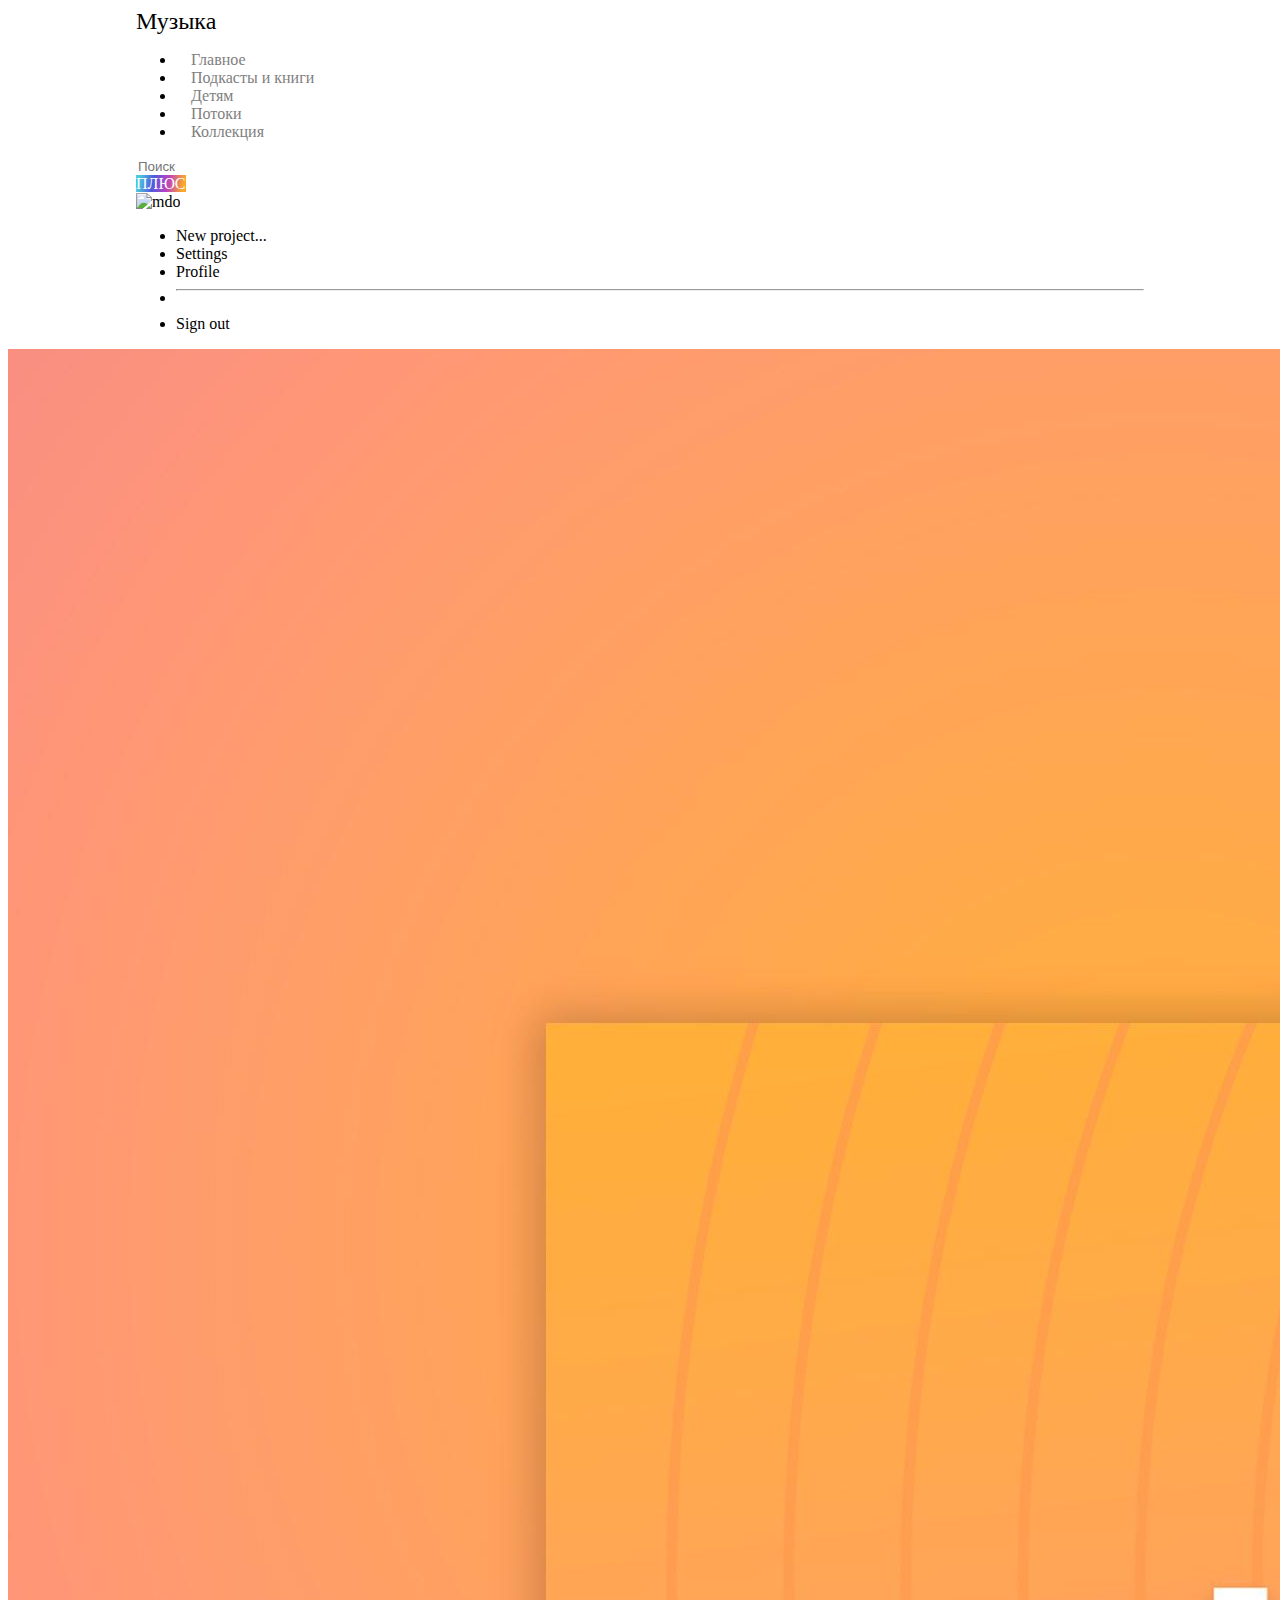
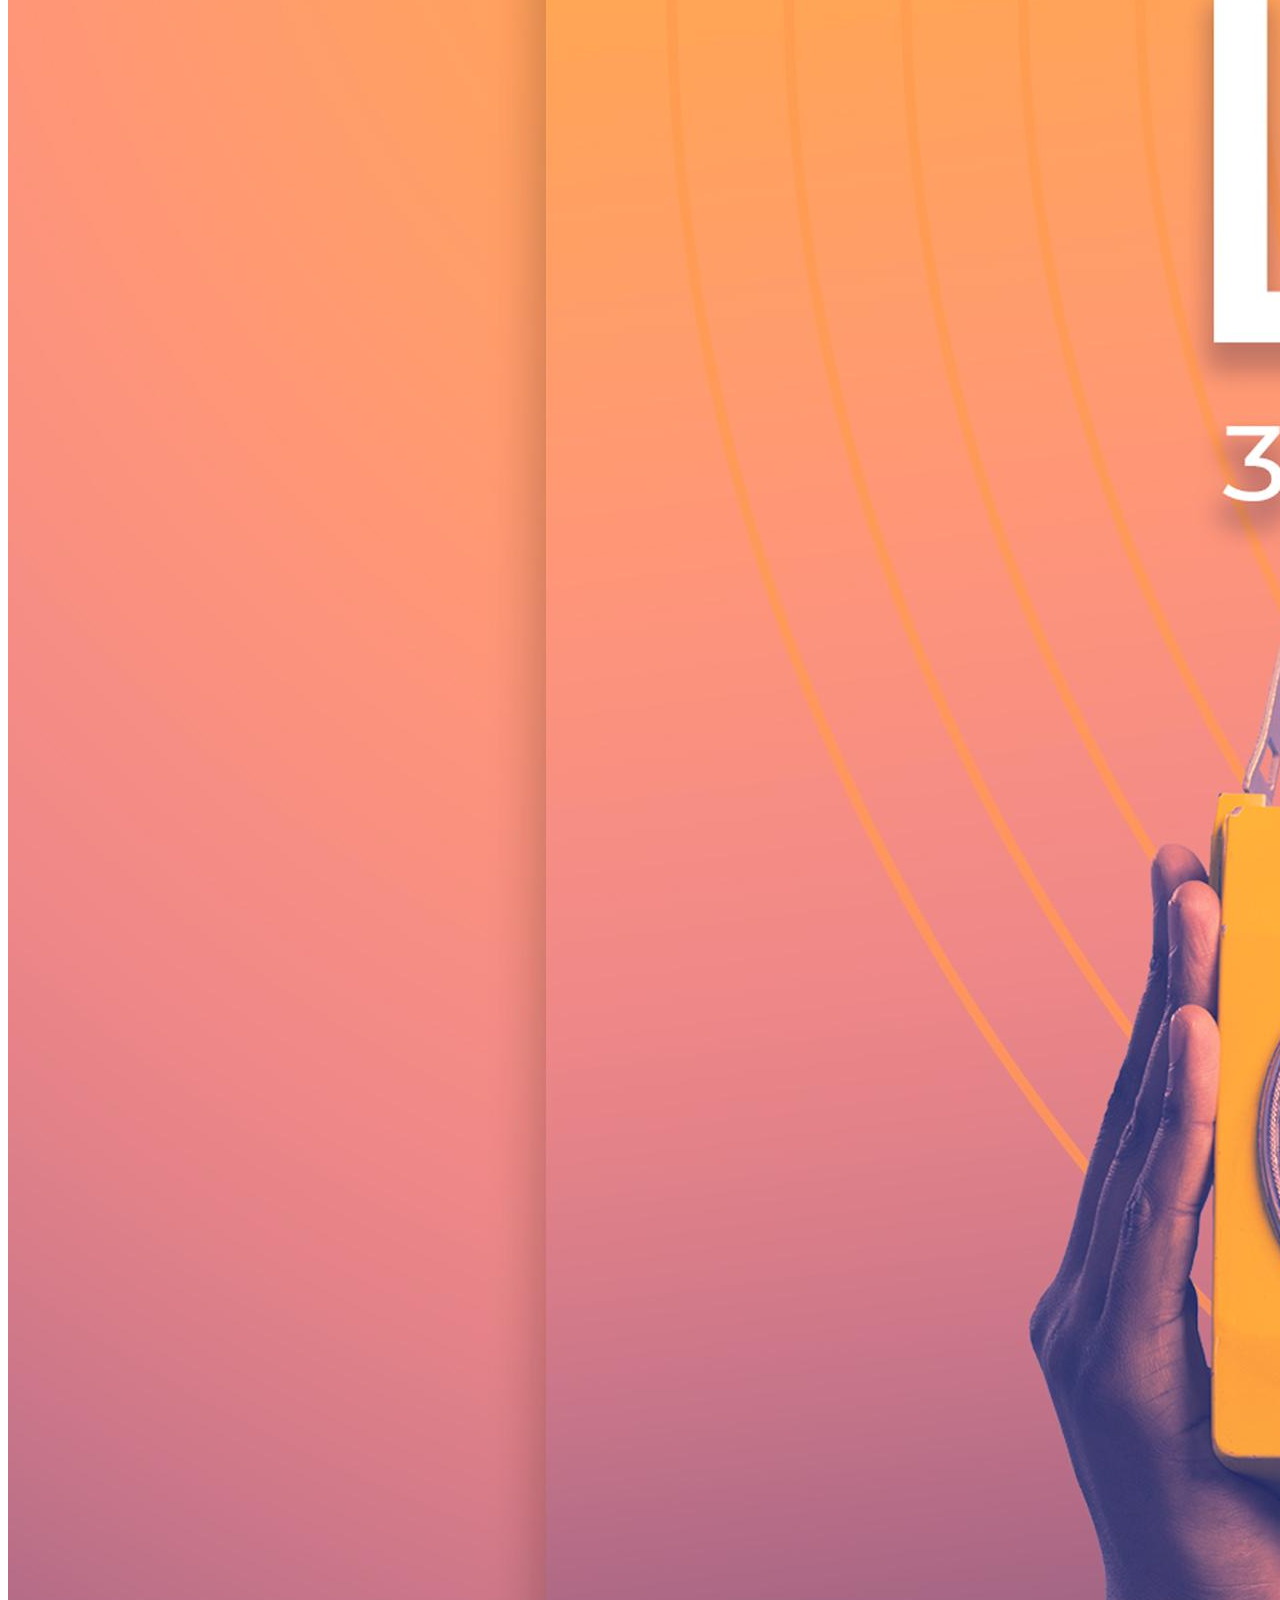
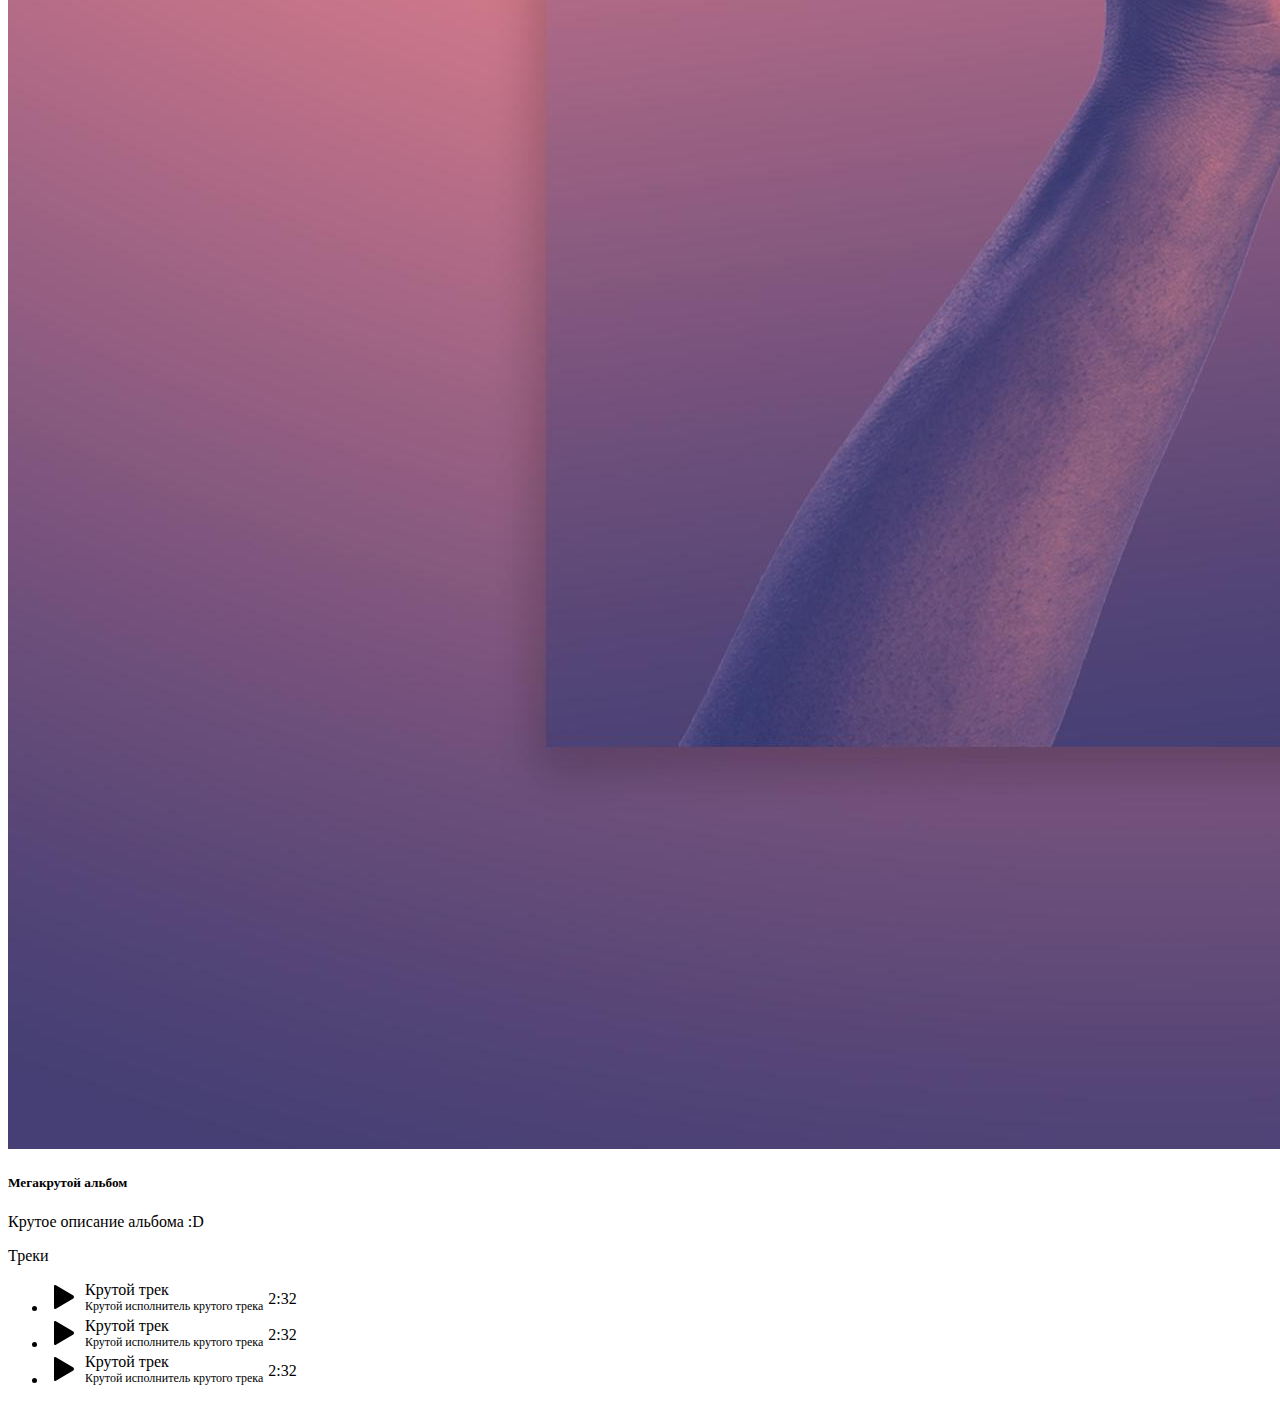
==== html/album.html @ 673eea02 "Creation" ====
<!DOCTYPE html>
<html lang="ru">
  <head>
    <meta charset="UTF-8">
    <meta http-equiv="X-UA-Compatible" content="IE=edge">
    <meta name="viewport" content="width=device-width, initial-scale=1.0">
    <title>Главная</title>
    <link href="https://cdn.jsdelivr.net/npm/bootstrap@5.3.0-alpha1/dist/css/bootstrap.min.css" rel="stylesheet" integrity="sha384-GLhlTQ8iRABdZLl6O3oVMWSktQOp6b7In1Zl3/Jr59b6EGGoI1aFkw7cmDA6j6gD" crossorigin="anonymous">
    <script defer src="https://cdn.jsdelivr.net/npm/bootstrap@5.3.0-alpha1/dist/js/bootstrap.bundle.min.js" integrity="sha384-w76AqPfDkMBDXo30jS1Sgez6pr3x5MlQ1ZAGC+nuZB+EYdgRZgiwxhTBTkF7CXvN" crossorigin="anonymous"></script>
    <link rel="stylesheet" href="../css/style.css">
  </head>
  <body>
    <div class="wrapper">
      <header class="p-3 mb-3 border-bottom border-dark">
        <div class="container">
          <div class="d-flex flex-wrap align-items-center justify-content-center justify-content-lg-start">
            <a href="../index.html" class="text-logo">Музыка</a>
            <ul class="nav col-12 col-lg-auto mb-2 justify-content-center mb-md-0">
              <li><a href="#" class="nav-link px-2">Главное</a></li>
              <li><a href="#" class="nav-link px-2">Подкасты и книги</a></li>
              <li><a href="#" class="nav-link px-2">Детям</a></li>
              <li><a href="#" class="nav-link px-2">Потоки</a></li>
              <li><a href="#" class="nav-link px-2">Коллекция</a></li>
            </ul>
    
            <form class="col-12 col-lg-auto mb-3 mb-lg-0 ms-lg-30 search-form me-lg-auto" role="search">
              <input type="search" class="form-control" placeholder="Поиск" aria-label="Search">
            </form>
            <span class="plus-badge badge rounded-pill bg-secondary me-2">
              <a href="#">ПЛЮС</a>
            </span>
            <div class="dropdown text-end">
              <a href="#" class="d-block link-dark text-decoration-none" data-bs-toggle="dropdown" aria-expanded="false">
                <img src="https://github.com/mdo.png" alt="mdo" width="40" height="40" class="rounded-circle">
              </a>
              <ul class="dropdown-menu text-small">
                <li><a class="dropdown-item" href="#">New project...</a></li>
                <li><a class="dropdown-item" href="#">Settings</a></li>
                <li><a class="dropdown-item" href="#">Profile</a></li>
                <li><hr class="dropdown-divider"></li>
                <li><a class="dropdown-item" href="#">Sign out</a></li>
              </ul>
            </div>
          </div>
        </div>
      </header>
    </div>
    <main>
      <div class="container">
        <div class="row">
          <div class="col">
            <div class="card mb-3">
              <div class="row g-0">
                <div class="col-md-4">
                  <img src="../assets/10604877_4480691.jpg" class="img-fluid rounded-start" alt="...">
                </div>
                <div class="col-md-8">
                  <div class="card-body">
                    <h5 class="card-title">Мегакрутой альбом</h5>
                    <p class="card-text">Крутое описание альбома :D</p>
                  </div>
                </div>
              </div>
            </div>
          </div>
          <div class="col">
            <div class="card">
              <div class="card-header">
                Треки
              </div>
              <ul class="list-group list-group-flush">
                <li class="list-group-item">
                  <div class="track">
                    <button class="play_button">
                      <img src="../assets/play.svg" width="32px" height="32px" alt="">
                    </button>
                    <div class="track_info">
                      <span class="name">Крутой трек</span>
                      <span class="author text-secondary">Крутой исполнитель крутого трека</span>
                    </div>
                    <div class="time ms-auto">
                      2:32
                    </div>
                  </div>
                </li>
                <li class="list-group-item">
                  <div class="track">
                    <button class="play_button">
                      <img src="../assets/play.svg" width="32px" height="32px" alt="">
                    </button>
                    <div class="track_info">
                      <span class="name">Крутой трек</span>
                      <span class="author text-secondary">Крутой исполнитель крутого трека</span>
                    </div>
                    <div class="time ms-auto">
                      2:32
                    </div>
                  </div>
                </li>
                <li class="list-group-item">
                  <div class="track">
                    <button class="play_button">
                      <img src="../assets/play.svg" width="32px" height="32px" alt="">
                    </button>
                    <div class="track_info">
                      <span class="name">Крутой трек</span>
                      <span class="author text-secondary">Крутой исполнитель крутого трека</span>
                    </div>
                    <div class="time ms-auto">
                      2:32
                    </div>
                  </div>
                </li>
              </ul>
            </div>
          </div>
        </div>
      </div>
    </main>
  </body>
</html>
---- css/style.css ----
.wrapper{
  margin: 0 auto;
  padding: 0 10vw;
}
button{
  padding: 0;
  border: none;
  font: inherit;
  color: inherit;
  background-color: transparent;
  cursor: pointer;
}
a{
  text-decoration: none;
  color: #000000;
}
.nav li a{
  margin-left: 15px;
  margin-right: 15px;
  color: gray;
}
.nav-link:hover{
  color: #ffcc00;
}
.nav-link:active{
  color: #fc363b;
}
.nav-link:focus{
  color: #fc363b;
}
.text-logo{
  text-decoration: none;
  color: #000000;
  font-size: 24px;
}
input[type="search"]{
  border: none;
}
.plus-badge{
  background: linear-gradient(101.67deg,
  #48cce0 7.24%,
  #505add 34.12%,
  #be40c0 62.93%,
  #fba82b 92.22%);
}
.plus-badge a{
  color: white;
  text-decoration: none;
}
.card_album{
  cursor: pointer;
}
.card_album:hover{
  outline: #ffcc00 solid 2px;
}
.track{
  display: flex;
  gap: 5px;
}
.track_info{
  display: flex;
  flex-direction: column;
}
.author{
  font-size: 12px;
}
.time{
  display: flex;
  justify-content: center;
  align-items: center;
}
.list-group-item:hover{
  outline: #ffcc00 solid 2px;
  cursor: pointer;
  z-index: 1;
}
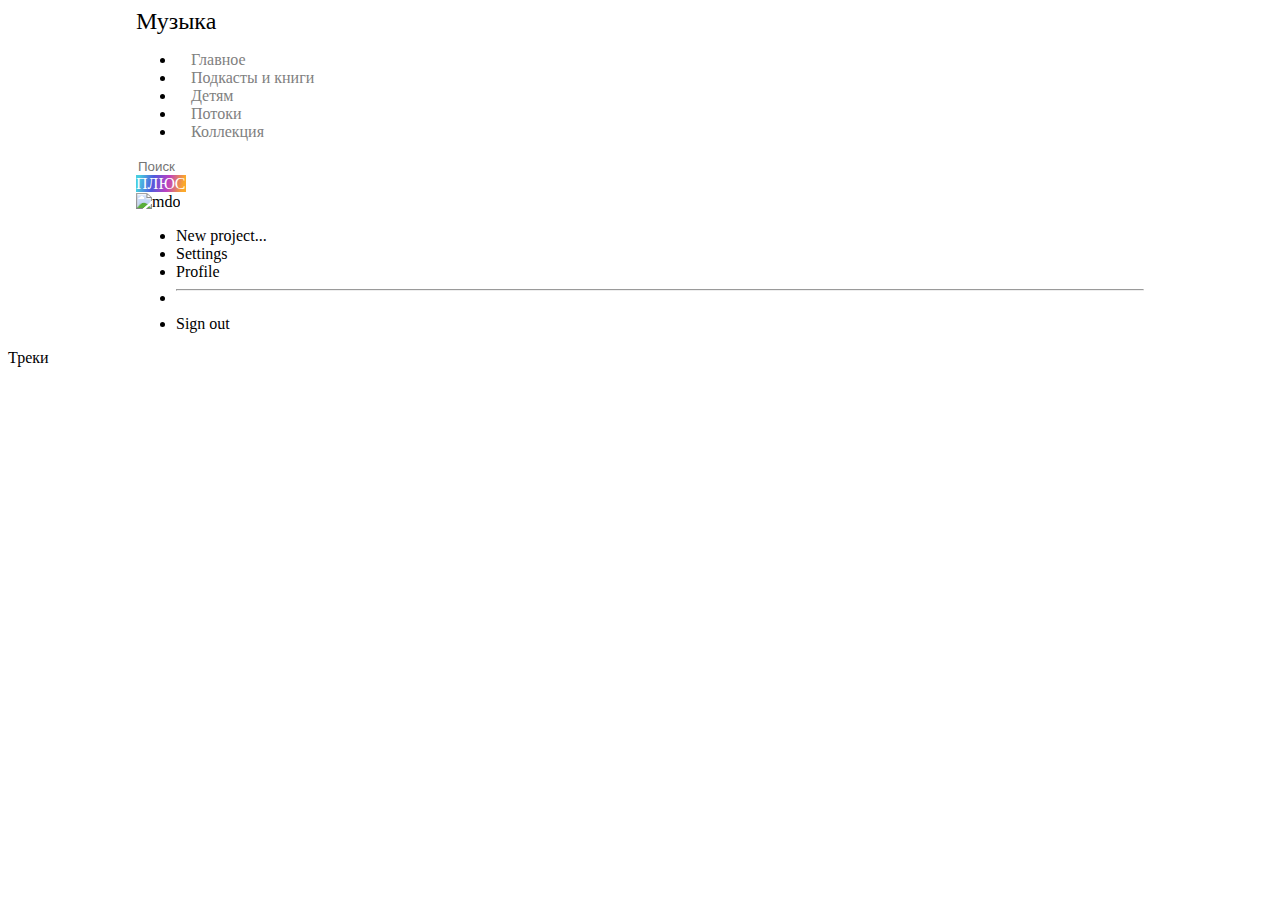
==== commit d562d41b: "Added album index URL" ====
--- a/html/album.html
+++ b/html/album.html
@@ -8,6 +8,8 @@
     <link href="https://cdn.jsdelivr.net/npm/bootstrap@5.3.0-alpha1/dist/css/bootstrap.min.css" rel="stylesheet" integrity="sha384-GLhlTQ8iRABdZLl6O3oVMWSktQOp6b7In1Zl3/Jr59b6EGGoI1aFkw7cmDA6j6gD" crossorigin="anonymous">
     <script defer src="https://cdn.jsdelivr.net/npm/bootstrap@5.3.0-alpha1/dist/js/bootstrap.bundle.min.js" integrity="sha384-w76AqPfDkMBDXo30jS1Sgez6pr3x5MlQ1ZAGC+nuZB+EYdgRZgiwxhTBTkF7CXvN" crossorigin="anonymous"></script>
     <link rel="stylesheet" href="../css/style.css">
+    <script src="../js/data.js" defer></script>
+    <script src="../js/album.js" defer></script>
   </head>
   <body>
     <div class="wrapper">
@@ -48,69 +50,15 @@
     <main>
       <div class="container">
         <div class="row">
-          <div class="col">
-            <div class="card mb-3">
-              <div class="row g-0">
-                <div class="col-md-4">
-                  <img src="../assets/10604877_4480691.jpg" class="img-fluid rounded-start" alt="...">
-                </div>
-                <div class="col-md-8">
-                  <div class="card-body">
-                    <h5 class="card-title">Мегакрутой альбом</h5>
-                    <p class="card-text">Крутое описание альбома :D</p>
-                  </div>
-                </div>
-              </div>
-            </div>
+          <div class="album col">
+            
           </div>
           <div class="col">
             <div class="card">
               <div class="card-header">
                 Треки
               </div>
-              <ul class="list-group list-group-flush">
-                <li class="list-group-item">
-                  <div class="track">
-                    <button class="play_button">
-                      <img src="../assets/play.svg" width="32px" height="32px" alt="">
-                    </button>
-                    <div class="track_info">
-                      <span class="name">Крутой трек</span>
-                      <span class="author text-secondary">Крутой исполнитель крутого трека</span>
-                    </div>
-                    <div class="time ms-auto">
-                      2:32
-                    </div>
-                  </div>
-                </li>
-                <li class="list-group-item">
-                  <div class="track">
-                    <button class="play_button">
-                      <img src="../assets/play.svg" width="32px" height="32px" alt="">
-                    </button>
-                    <div class="track_info">
-                      <span class="name">Крутой трек</span>
-                      <span class="author text-secondary">Крутой исполнитель крутого трека</span>
-                    </div>
-                    <div class="time ms-auto">
-                      2:32
-                    </div>
-                  </div>
-                </li>
-                <li class="list-group-item">
-                  <div class="track">
-                    <button class="play_button">
-                      <img src="../assets/play.svg" width="32px" height="32px" alt="">
-                    </button>
-                    <div class="track_info">
-                      <span class="name">Крутой трек</span>
-                      <span class="author text-secondary">Крутой исполнитель крутого трека</span>
-                    </div>
-                    <div class="time ms-auto">
-                      2:32
-                    </div>
-                  </div>
-                </li>
+              <ul class="list-group list-group-flush tracks">
               </ul>
             </div>
           </div>
